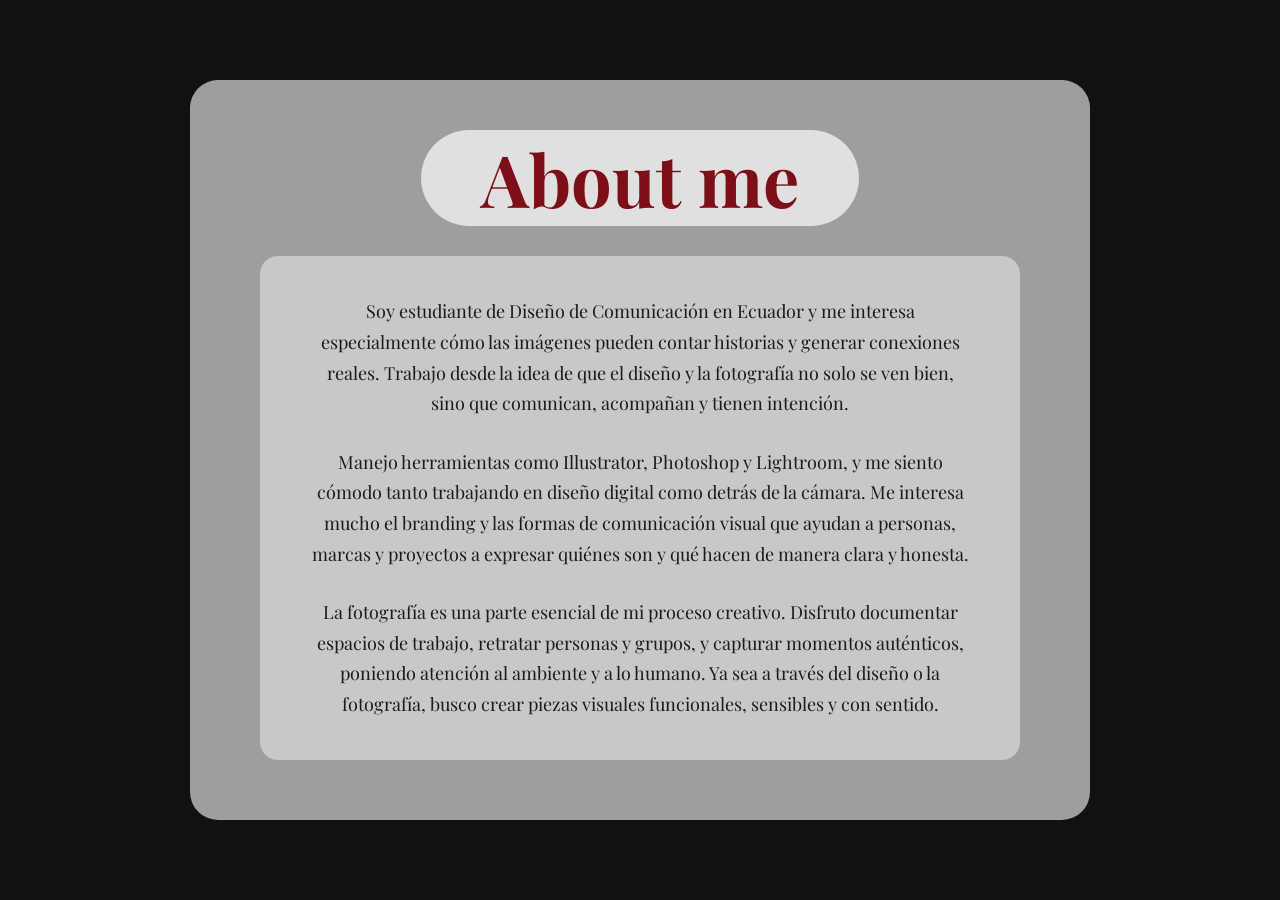
==== aboutme.html @ 8ec95217 "Add files via upload" ====
<!DOCTYPE html>
<html lang="es">
  <head>
    <meta charset="UTF-8">
    <meta name="viewport" content="width=device-width, initial-scale=1.0"/>
    <title>About Me – Paulo Heredia</title>
    <link href="https://fonts.googleapis.com/css2?family=Playfair+Display:wght@600;700&family=Great+Vibes&display=swap" rel="stylesheet">
    <link rel="stylesheet" href="aboutmestylesheet.css">
  </head>
  <body>

    <div class="card">

      <div class="title-pill">
        <h1 class="title">About me</h1>
      </div>

      <div class="text-block">
        <p>
          Soy estudiante de Diseño de Comunicación en Ecuador y me interesa especialmente
          cómo las imágenes pueden contar historias y generar conexiones reales. Trabajo
          desde la idea de que el diseño y la fotografía no solo se ven bien, sino que
          comunican, acompañan y tienen intención.
        </p>

        <p>
          Manejo herramientas como Illustrator, Photoshop y Lightroom, y me siento cómodo
          tanto trabajando en diseño digital como detrás de la cámara. Me interesa mucho el
          branding y las formas de comunicación visual que ayudan a personas, marcas y
          proyectos a expresar quiénes son y qué hacen de manera clara y honesta.
        </p>

        <p>
          La fotografía es una parte esencial de mi proceso creativo. Disfruto documentar
          espacios de trabajo, retratar personas y grupos, y capturar momentos auténticos,
          poniendo atención al ambiente y a lo humano. Ya sea a través del diseño o la
          fotografía, busco crear piezas visuales funcionales, sensibles y con sentido.
        </p>
      </div>

    </div>
---- aboutmestylesheet.css ----
body {
  margin: 0;
  height: 100vh;
  display: flex;
  justify-content: center;
  align-items: center;
  background: #111; /* page background outside card */
  font-family: "Playfair Display", serif;
}

.card {
  width: 900px;
  background: #9e9e9e;
  border-radius: 28px;
  display: flex;
  flex-direction: column;
  align-items: center;
  padding: 50px 70px 60px;
  box-sizing: border-box;
  gap: 30px;
}

/* Pill that wraps the heading */
.title-pill {
  background: #e0e0e0;
  border-radius: 50px;
  padding: 12px 60px;
  display: inline-block;
}

.title {
  font-size: 72px;
  color: #7c0f18;
  margin: 0;
  line-height: 1;
  font-weight: 700;
}

/* Text content block */
.text-block {
  background: #c8c8c8;
  border-radius: 18px;
  padding: 40px 50px;
  text-align: center;
}

.text-block p {
  font-size: 18px;
  color: #1a1a1a;
  line-height: 1.7;
  margin: 0 0 28px;
}

.text-block p:last-child {
  margin-bottom: 0;
}
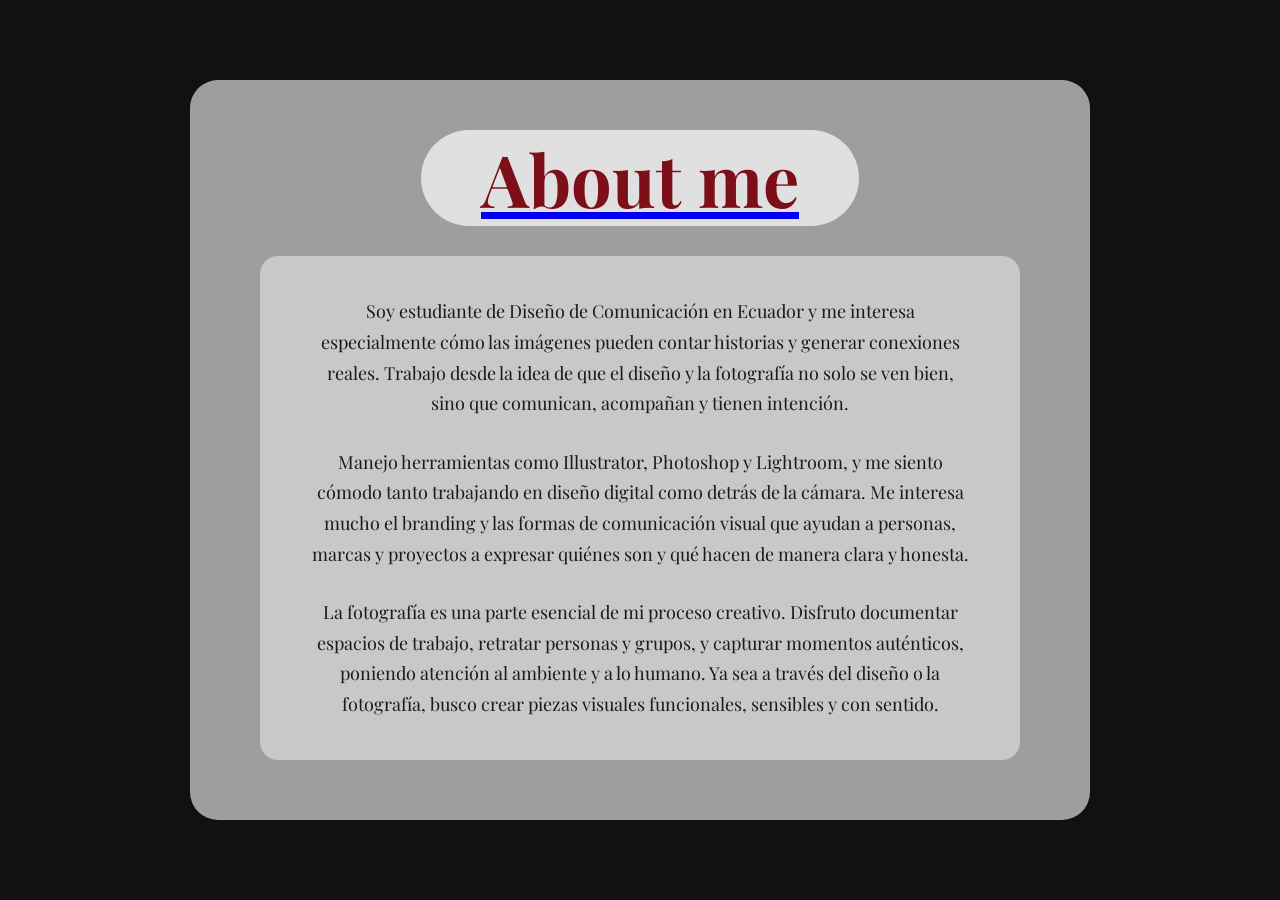
==== commit 7c8145f2: "Update aboutme.html" ====
--- a/aboutme.html
+++ b/aboutme.html
@@ -1,4 +1,3 @@
-
 <!DOCTYPE html>
 <html lang="es">
   <head>
@@ -13,7 +12,9 @@
     <div class="card">
 
       <div class="title-pill">
-        <h1 class="title">About me</h1>
+        <a href="index.html" class="title-link">
+          <h1 class="title">About me</h1>
+        </a>
       </div>
 
       <div class="text-block">
@@ -39,4 +40,6 @@
         </p>
       </div>
 
-    </div>+    </div>
+  </body>
+</html>
